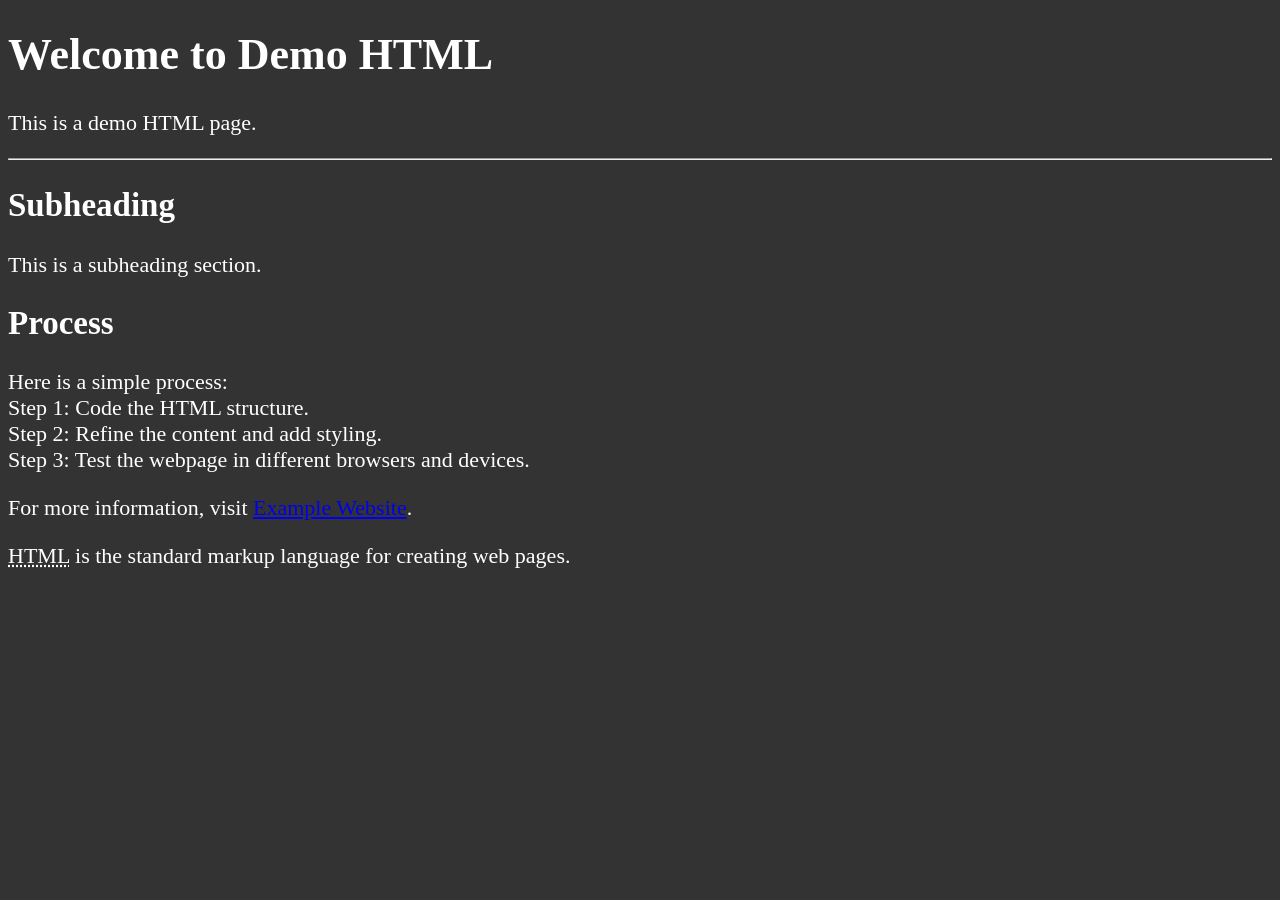
==== src/index.html @ 45bade02 "Add demo HTML, CSS, images; expand README Add demo site files and documentation: create src/index.ht" ====
<!DOCTYPE HTML> <!--Declares the document type and version of HTML -->
<html lang="en"> <!--Declares the language of the HTML document and established the root element. -->

<head>
    <meta charset="UTF-8"> <!--Declares the character encoding for the HTML document -->
    <meta name="viewport" content="width=device-width, initial-scale=1.0">
    <meta name="description" content="This is a demo HTML page to showcase basic HTML structure and styling.">
    <link rel="icon" href="logo.png" type="image/x-icon"> <!--Links an icon to be displayed in the browser tab -->
    <link rel="stylesheet" href="main.css"> <!--Linking an external CSS file to style the HTML document. -->
    <title>Demo HTML</title> <!--Sets the title of the HTML document, which appears in the browser tab. -->
</head>

<body>
    <h1>Welcome to Demo HTML</h1>
    <p>This is a demo HTML page.</p>

    <hr> <!--Inserts a horizontal line to separate content -->

    <h2>Subheading</h2>
    <p>This is a subheading section.</p>

    <h2>Process </h2>
    <p>
        Here is a simple process:
        <br> Step 1: Code the HTML structure.
        <br> Step 2: Refine the content and add styling.
        <br> Step 3: Test the webpage in different browsers and devices.
    </p>

    <p>For more information, visit <a href="https://www.example.com" target="_blank">Example Website</a>.</p>
    <p><abbr title="Hypertext Markup Language">HTML</abbr> is the standard markup language for creating web pages.</p>

</body>

</html>
---- src/main.css ----
html {
    font-size: 22px
}

body {
    background-color: #333;
    color: white
}
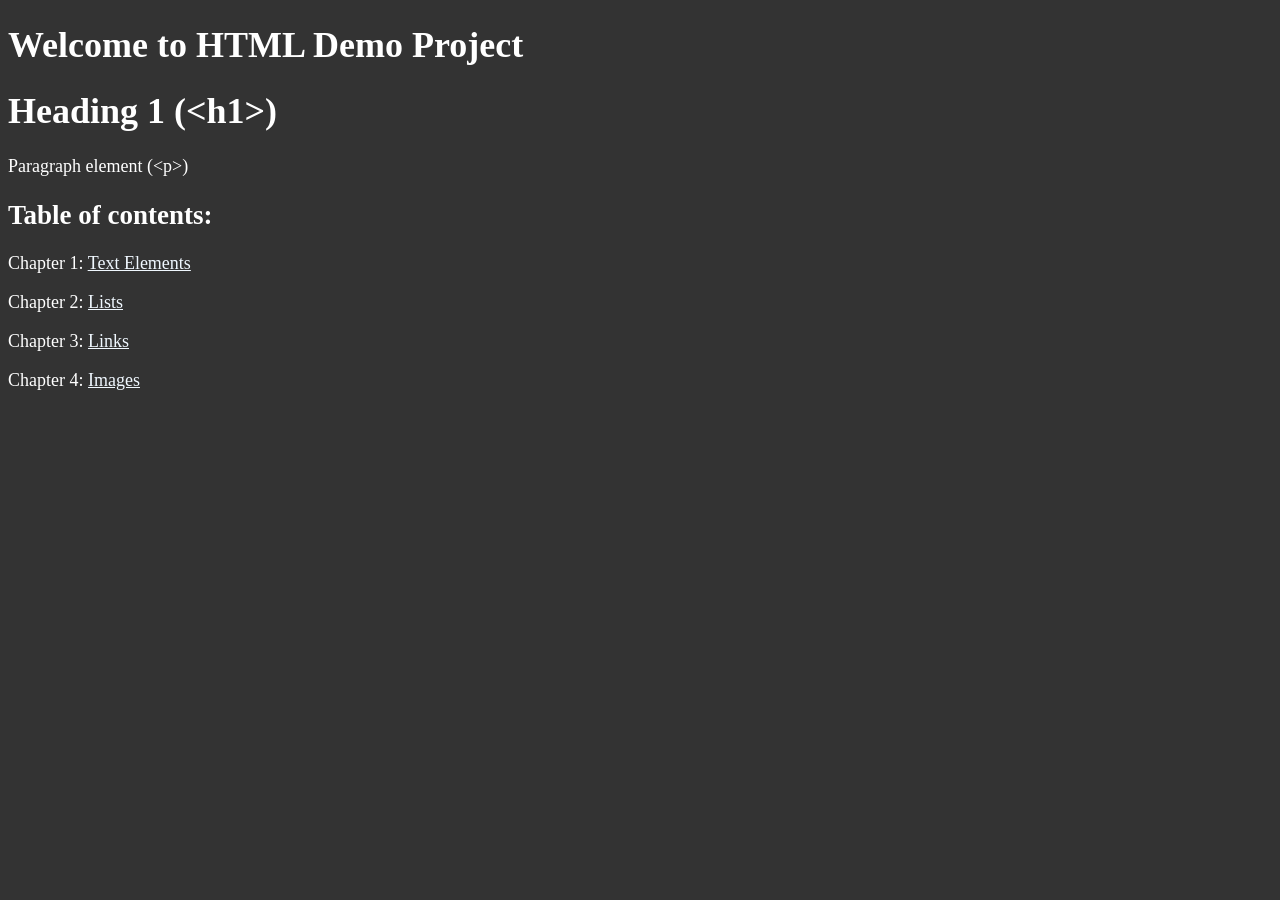
==== commit caea2d2d: "Add demo pages and images; update README & CSS Add several new example pages (src/images.html, src/l" ====
--- a/src/index.html
+++ b/src/index.html
@@ -4,31 +4,24 @@
 <head>
     <meta charset="UTF-8"> <!--Declares the character encoding for the HTML document -->
     <meta name="viewport" content="width=device-width, initial-scale=1.0">
-    <meta name="description" content="This is a demo HTML page to showcase basic HTML structure and styling.">
-    <link rel="icon" href="logo.png" type="image/x-icon"> <!--Links an icon to be displayed in the browser tab -->
+    <meta name="description" content="This is a HTML demo project to showcase basic HTML structure and styling.">
+    <link rel="icon" href="img\example.png" type="image/x-icon"> <!--Links an icon to be displayed in the browser tab -->
     <link rel="stylesheet" href="main.css"> <!--Linking an external CSS file to style the HTML document. -->
-    <title>Demo HTML</title> <!--Sets the title of the HTML document, which appears in the browser tab. -->
+    <title>HTML Demo Project</title> <!--Sets the title of the HTML document, which appears in the browser tab. -->
 </head>
 
 <body>
-    <h1>Welcome to Demo HTML</h1>
-    <p>This is a demo HTML page.</p>
+    <h1>Welcome to HTML Demo Project</h1>
+    <h1>Heading 1 (&lt;h1&gt;)</h1>
+    <p>Paragraph element (&lt;p&gt;)</p>
 
-    <hr> <!--Inserts a horizontal line to separate content -->
+  
 
-    <h2>Subheading</h2>
-    <p>This is a subheading section.</p>
-
-    <h2>Process </h2>
-    <p>
-        Here is a simple process:
-        <br> Step 1: Code the HTML structure.
-        <br> Step 2: Refine the content and add styling.
-        <br> Step 3: Test the webpage in different browsers and devices.
-    </p>
-
-    <p>For more information, visit <a href="https://www.example.com" target="_blank">Example Website</a>.</p>
-    <p><abbr title="Hypertext Markup Language">HTML</abbr> is the standard markup language for creating web pages.</p>
+    <h2>Table of contents:</h2>
+    <p>Chapter 1: <a href="text.html">Text Elements</a></p>
+    <p>Chapter 2: <a href="list.html">Lists</a></p>
+    <p>Chapter 3: <a href="links.html">Links</a></p>
+    <p>Chapter 4: <a href="images.html">Images</a></p>
 
 </body>
 
--- a/src/main.css
+++ b/src/main.css
@@ -1,8 +1,21 @@
 html {
-    font-size: 22px
+    font-size: 18px
 }
 
 body {
     background-color: #333;
     color: white
-}+}
+
+/** Set a style for all anchor tags */
+a {
+    color: aliceblue;
+}
+
+    a:visited {
+        color: lightgray;
+    }
+
+    a:hover, a:active {
+        color: lightblue;
+    }
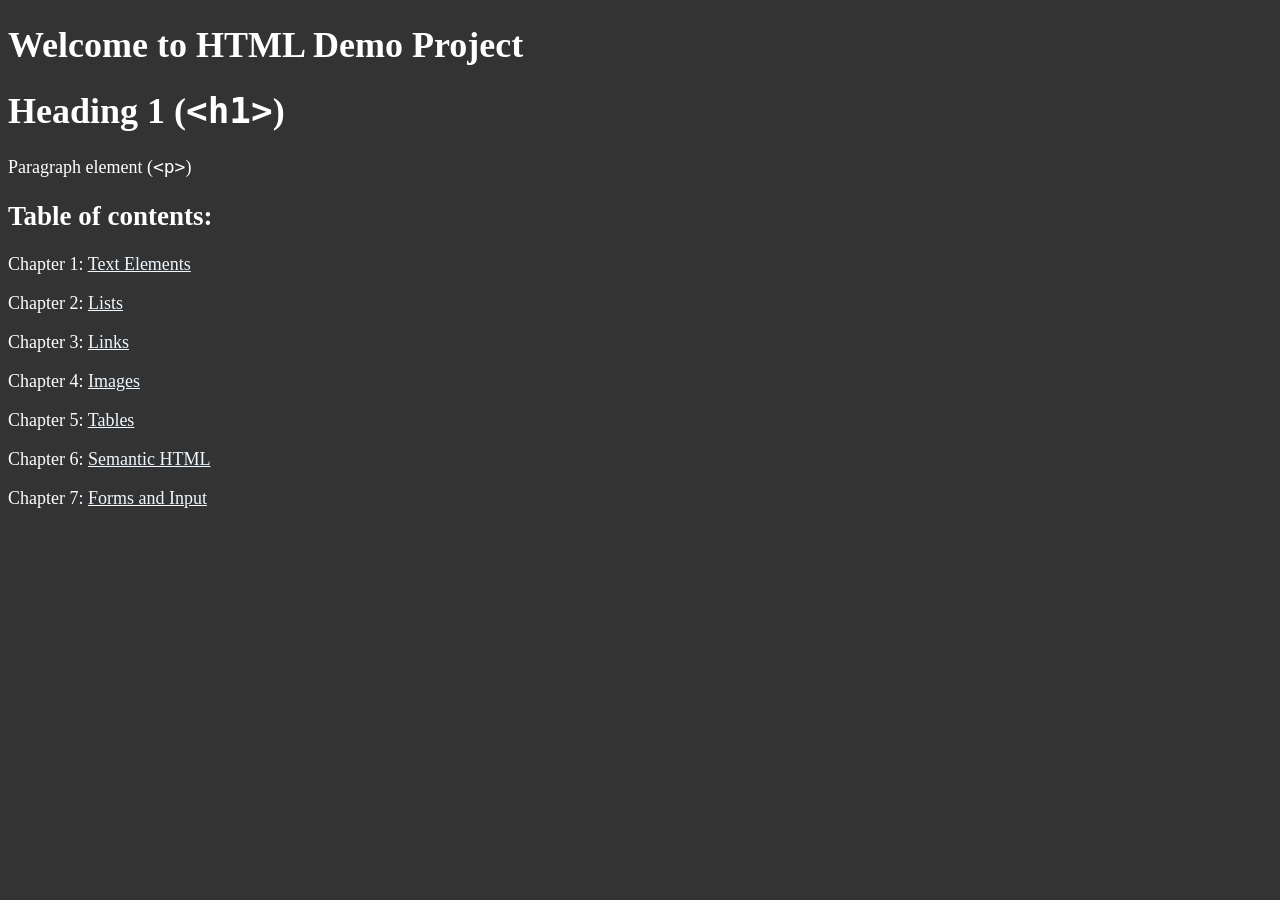
==== commit 986f67c4: "Add forms/semantic/table pages and site updates Add new example pages: formAndInput.html (forms & in" ====
--- a/src/index.html
+++ b/src/index.html
@@ -12,8 +12,8 @@
 
 <body>
     <h1>Welcome to HTML Demo Project</h1>
-    <h1>Heading 1 (&lt;h1&gt;)</h1>
-    <p>Paragraph element (&lt;p&gt;)</p>
+    <h1>Heading 1 (<code>&lt;h1&gt;</code>)</h1>
+    <p>Paragraph element (<code>&lt;p&gt;</code>)</p>
 
   
 
@@ -22,6 +22,9 @@
     <p>Chapter 2: <a href="list.html">Lists</a></p>
     <p>Chapter 3: <a href="links.html">Links</a></p>
     <p>Chapter 4: <a href="images.html">Images</a></p>
+    <p>Chapter 5: <a href="table.html">Tables</a></p>
+    <p>Chapter 6: <a href="semantic.html">Semantic HTML</a></p>
+    <p>Chapter 7: <a href="formAndInput.html">Forms and Input</a></p>
 
 </body>
 
--- a/src/main.css
+++ b/src/main.css
@@ -18,4 +18,17 @@
 
     a:hover, a:active {
         color: lightblue;
-    }+    }
+
+table {
+    border-collapse: collapse;
+    width: 100%;
+}
+
+th, td {
+    border: 1px solid white;
+    font-family: 'Courier New', Courier, monospace;
+    border-collapse: collapse;
+    padding: 0.5rem;
+    text-align: left;
+}
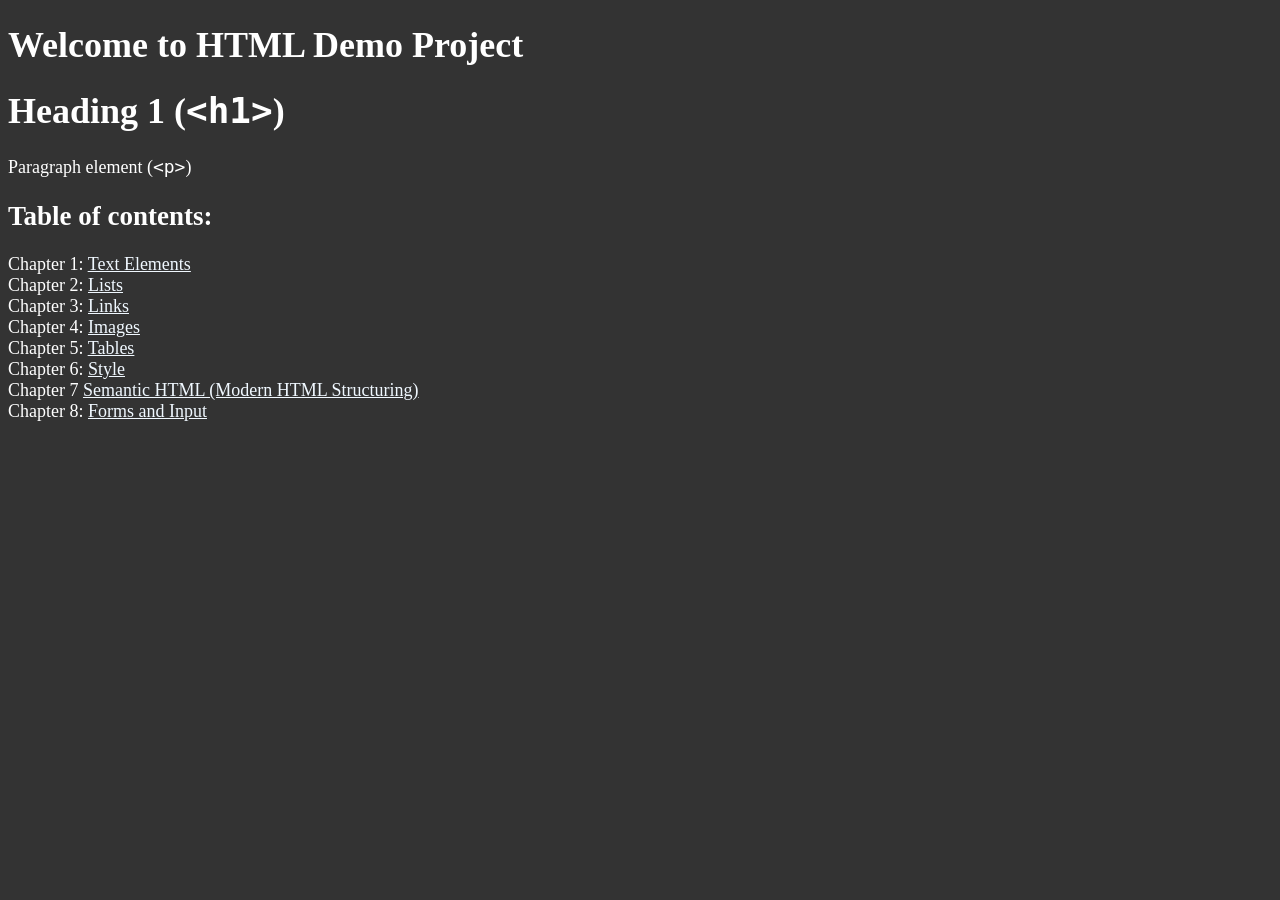
==== commit 6afa6dab: "Add CSS 'Style' page and update TOC/README Add a new src/style.html demo page showing document meta," ====
--- a/src/index.html
+++ b/src/index.html
@@ -6,7 +6,7 @@
     <meta name="viewport" content="width=device-width, initial-scale=1.0">
     <meta name="description" content="This is a HTML demo project to showcase basic HTML structure and styling.">
     <link rel="icon" href="img\example.png" type="image/x-icon"> <!--Links an icon to be displayed in the browser tab -->
-    <link rel="stylesheet" href="main.css"> <!--Linking an external CSS file to style the HTML document. -->
+    <link rel="stylesheet" href="css\main.css"> <!--Linking an external CSS file to style the HTML document. -->
     <title>HTML Demo Project</title> <!--Sets the title of the HTML document, which appears in the browser tab. -->
 </head>
 
@@ -15,16 +15,26 @@
     <h1>Heading 1 (<code>&lt;h1&gt;</code>)</h1>
     <p>Paragraph element (<code>&lt;p&gt;</code>)</p>
 
-  
+
 
     <h2>Table of contents:</h2>
-    <p>Chapter 1: <a href="text.html">Text Elements</a></p>
-    <p>Chapter 2: <a href="list.html">Lists</a></p>
-    <p>Chapter 3: <a href="links.html">Links</a></p>
-    <p>Chapter 4: <a href="images.html">Images</a></p>
-    <p>Chapter 5: <a href="table.html">Tables</a></p>
-    <p>Chapter 6: <a href="semantic.html">Semantic HTML</a></p>
-    <p>Chapter 7: <a href="formAndInput.html">Forms and Input</a></p>
+    <p>
+        Chapter 1: <a href="text.html">Text Elements</a>
+        <br />
+        Chapter 2: <a href="list.html">Lists</a>
+        <br />
+        Chapter 3: <a href="links.html">Links</a>
+        <br />
+        Chapter 4: <a href="images.html">Images</a>
+        <br />
+        Chapter 5: <a href="table.html">Tables</a>
+        <br />
+        Chapter 6: <a href="style.html">Style</a>
+        <br />
+        Chapter 7 <a href="semantic.html">Semantic HTML (Modern HTML Structuring)</a>
+        <br />
+        Chapter 8: <a href="formAndInput.html">Forms and Input</a>
+    </p>
 
 </body>
 
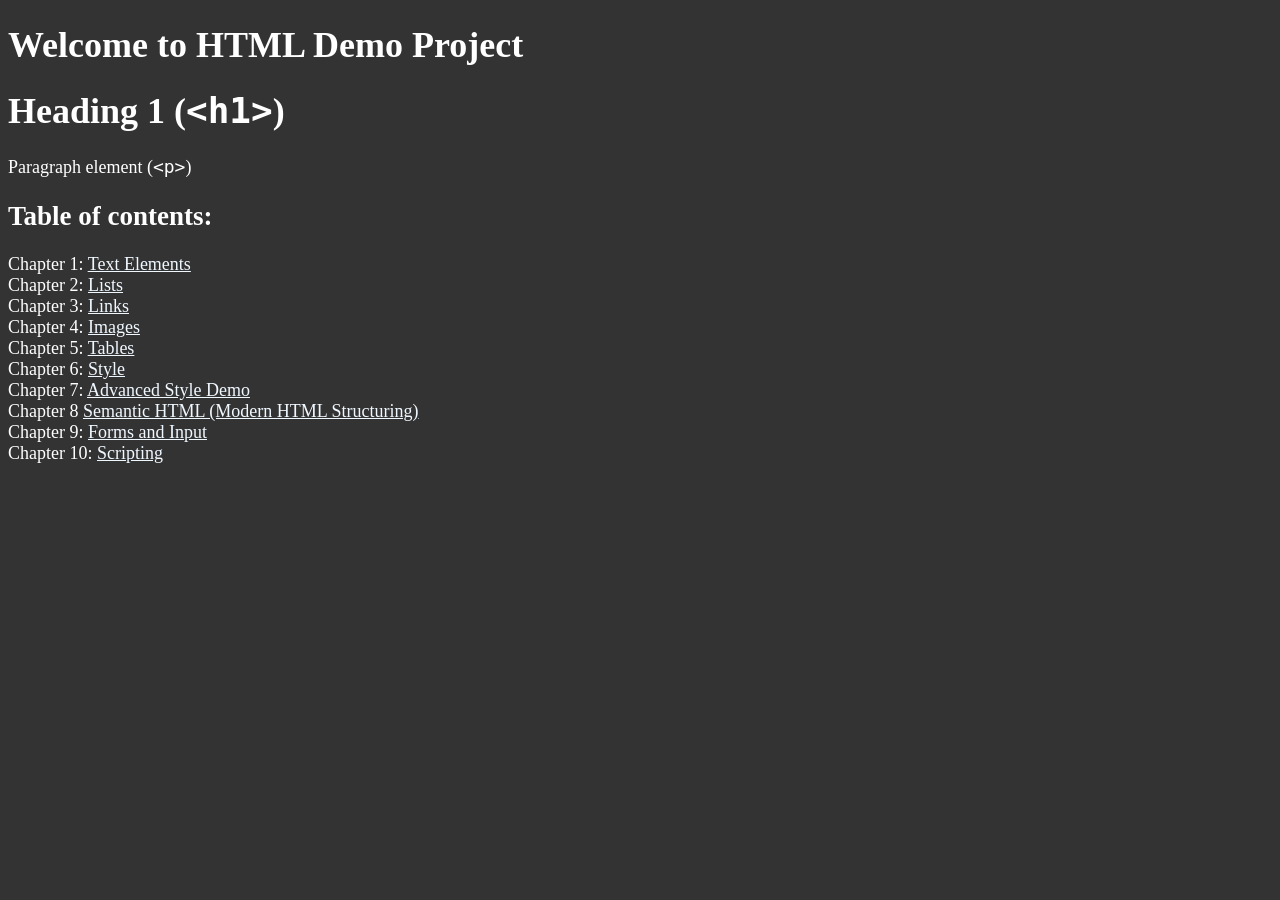
==== commit 72231003: "Add scripting and advanced style pages Add new scripting and style_advanced pages and update docs/na" ====
--- a/src/index.html
+++ b/src/index.html
@@ -31,9 +31,13 @@
         <br />
         Chapter 6: <a href="style.html">Style</a>
         <br />
-        Chapter 7 <a href="semantic.html">Semantic HTML (Modern HTML Structuring)</a>
+        Chapter 7: <a href="style_advanced.html">Advanced Style Demo</a>
         <br />
-        Chapter 8: <a href="formAndInput.html">Forms and Input</a>
+        Chapter 8 <a href="semantic.html">Semantic HTML (Modern HTML Structuring)</a>
+        <br />
+        Chapter 9: <a href="form_and_input.html">Forms and Input</a>
+        <br />
+        Chapter 10: <a href="scripting.html">Scripting</a>
     </p>
 
 </body>
